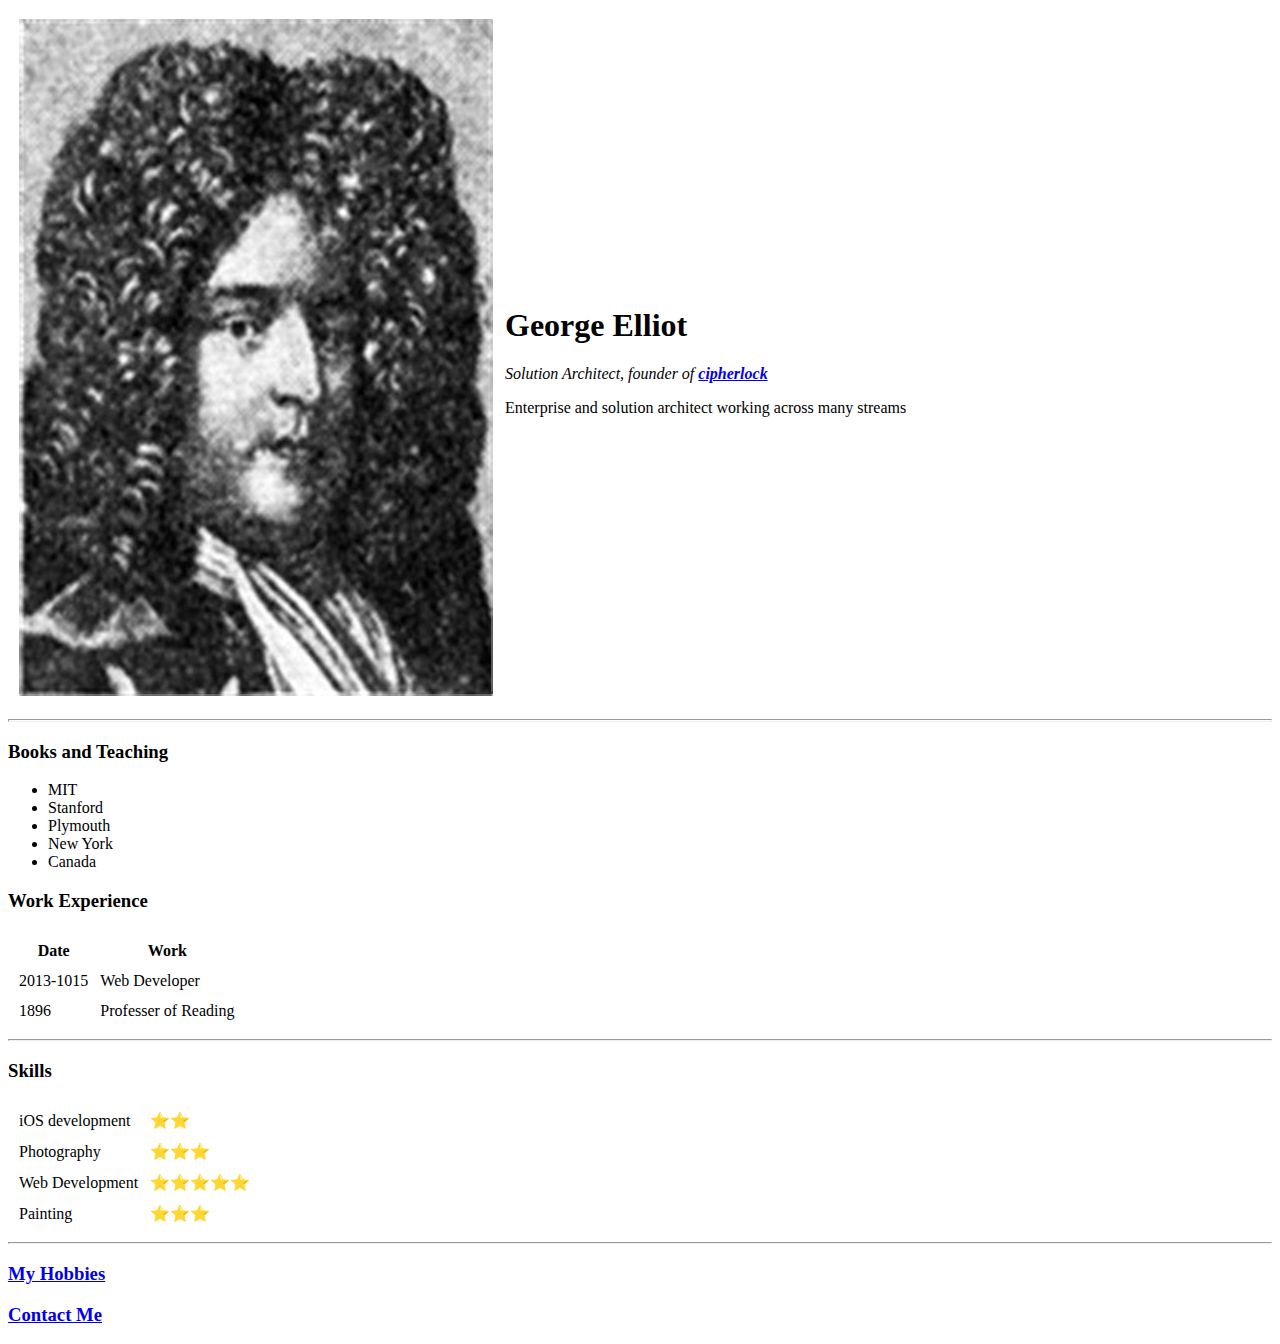
==== index.html @ 3ecd7b60 "Add initial Test Dev CV website" ====
<!DOCTYPE html>
<html lang="en" dir="ltr">

<head>
  <meta charset="utf-8">
  <title>Richard's Personal Site</title>
</head>

<body>
  <table cellspacing="10">
    <tr>
      <td><img src="1.jpg" alt="GE Profile Picture"></td>
      <td>
        <h1>George Elliot</h1>
        <p><em>Solution Architect, founder of <strong><a href="#https://cipherlock.co.uk/contact-us">cipherlock</a></strong></em></p>
        <p>Enterprise and solution architect working across many streams</p>
      </td>
    </tr>
  </table>

  <hr size=3 />
  <h3>Books and Teaching</h3>
  <ul>
    <li>MIT</li>
    <li>Stanford</li>
    <li>Plymouth</li>
    <li>New York</li>
    <li>Canada</li>
  </ul>
  <h3>Work Experience</h3>

  <table cellspacing="10">
    <thead>
      <tr>
        <th>Date</th>
        <th>Work</th>
      </tr>
    </thead>
    <tbody>

    </tbody>
    <tfoot>

    </tfoot>
    <tr>
      <td>2013-1015</td>
      <td>Web Developer</td>
    </tr>
    <tr>
      <td>1896</td>
      <td>Professer of Reading</td>
    </tr>
  </table>
<hr>
  <h3>Skills</h3>
  <table cellspacing="10">
    <tr>
      <td>iOS development</td>
      <td>⭐⭐</td>
    </tr>
    <tr>
      <td>Photography</td>
      <td>⭐⭐⭐</td>
    </tr>
    <tr>
      <td>Web Development</td>
      <td>⭐⭐⭐⭐⭐</td>
    </tr>
    <tr>
      <td>Painting</td>
      <td>⭐⭐⭐</td>
    </tr>
  </table>

  <hr>

  <h3><a href="hobbies.html">My Hobbies</a></h3>
  <h3><a href="contact.html">Contact Me</a></h3>


</body>

</html>
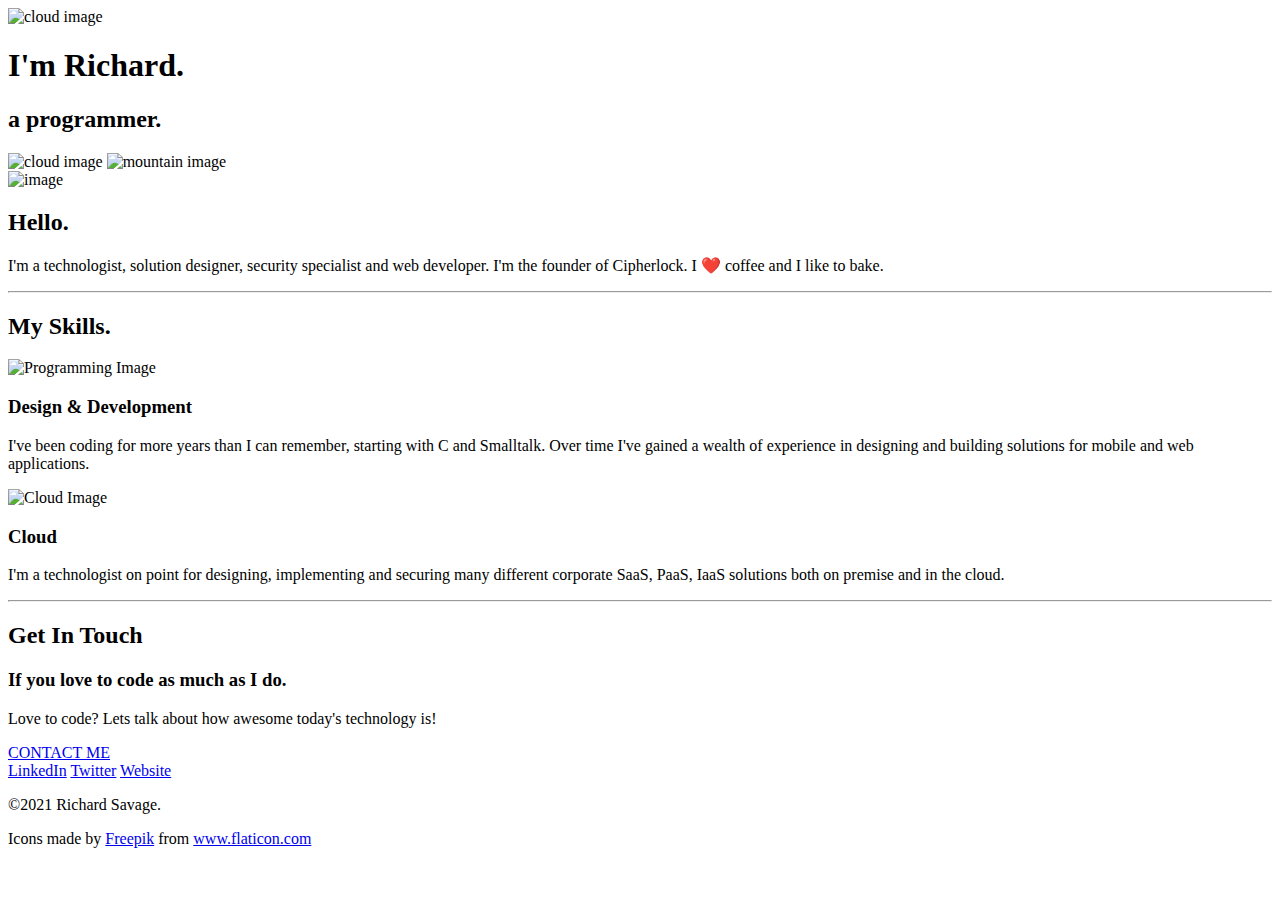
==== commit 6a1e0b6c: "Update index.html" ====
--- a/index.html
+++ b/index.html
@@ -3,80 +3,58 @@
 
 <head>
   <meta charset="utf-8">
-  <title>Richard's Personal Site</title>
+  <title>Richard Savage</title>
+  <link rel="stylesheet" href="./css/styles.css">
+  <link rel="icon" href="favicon.ico">
+  <link rel="preconnect" href="https://fonts.googleapis.com">
+  <link rel="preconnect" href="https://fonts.gstatic.com" crossorigin>
+  <link href="https://fonts.googleapis.com/css2?family=Merriweather&family=Montserrat&family=Sacramento&display=swap" rel="stylesheet">
 </head>
 
 <body>
-  <table cellspacing="10">
-    <tr>
-      <td><img src="1.jpg" alt="GE Profile Picture"></td>
-      <td>
-        <h1>George Elliot</h1>
-        <p><em>Solution Architect, founder of <strong><a href="#https://cipherlock.co.uk/contact-us">cipherlock</a></strong></em></p>
-        <p>Enterprise and solution architect working across many streams</p>
-      </td>
-    </tr>
-  </table>
+  <div class="top-container">
+    <img class="top-cloud" src="images/cloud.png" alt="cloud image">
+    <h1>I'm Richard.</h1>
+    <h2>a <span class="pro">pro</span>grammer.</h2>
+    <img class="bottom-cloud" src="images/cloud.png" alt="cloud image">
+    <img class="mountain" src="images/mountain.png" alt="mountain image">
+  </div>
+  <div class="middle-container">
+    <div class="profile">
+      <img src="images/1a.png" alt="image">
+      <h2>Hello.</h2>
+      <p class="intro">I'm a technologist, solution designer, security specialist and web developer. I'm the founder of Cipherlock. I ❤️ coffee and I like to bake. </p>
+    </div>
+    <hr>
+    <div class="skills">
+      <h2>My Skills.</h2>
+      <div class="skill-row">
+        <img class="Computing" src="images/programming.png" alt="Programming Image">
+        <h3>Design & Development</h3>
+        <p>I've been coding for more years than I can remember, starting with C and Smalltalk. Over time I've gained a wealth of experience in designing and building solutions for mobile and web applications. </p>
+      </div>
+      <div class="skill-row">
+        <img class="Development" src="images/secure-cloud.png" alt="Cloud Image">
+        <h3>Cloud</h3>
+        <p> I'm a technologist on point for designing, implementing and securing many different corporate SaaS, PaaS, IaaS solutions both on premise and in the cloud. </p>
+      </div>
+    </div>
+    <hr>
+    <div class="contact-me">
+      <h2>Get In Touch</h2>
+      <h3>If you love to code as much as I do.</h3>
+      <p class="about-coding">Love to code? Lets talk about how awesome today's technology is!</p>
+      <a class="btn" href="mailto:rsavage746@gmail.com">CONTACT ME</a>
+    </div>
+  </div>
 
-  <hr size=3 />
-  <h3>Books and Teaching</h3>
-  <ul>
-    <li>MIT</li>
-    <li>Stanford</li>
-    <li>Plymouth</li>
-    <li>New York</li>
-    <li>Canada</li>
-  </ul>
-  <h3>Work Experience</h3>
-
-  <table cellspacing="10">
-    <thead>
-      <tr>
-        <th>Date</th>
-        <th>Work</th>
-      </tr>
-    </thead>
-    <tbody>
-
-    </tbody>
-    <tfoot>
-
-    </tfoot>
-    <tr>
-      <td>2013-1015</td>
-      <td>Web Developer</td>
-    </tr>
-    <tr>
-      <td>1896</td>
-      <td>Professer of Reading</td>
-    </tr>
-  </table>
-<hr>
-  <h3>Skills</h3>
-  <table cellspacing="10">
-    <tr>
-      <td>iOS development</td>
-      <td>⭐⭐</td>
-    </tr>
-    <tr>
-      <td>Photography</td>
-      <td>⭐⭐⭐</td>
-    </tr>
-    <tr>
-      <td>Web Development</td>
-      <td>⭐⭐⭐⭐⭐</td>
-    </tr>
-    <tr>
-      <td>Painting</td>
-      <td>⭐⭐⭐</td>
-    </tr>
-  </table>
-
-  <hr>
-
-  <h3><a href="hobbies.html">My Hobbies</a></h3>
-  <h3><a href="contact.html">Contact Me</a></h3>
-
+  <div class="bottom-container">
+    <a class="footer-link" href="https://www.linkedin.com/">LinkedIn</a>
+    <a class="footer-link" href="https://twitter.com/">Twitter</a>
+    <a class="footer-link" href="https://www.appbrewery.co/">Website</a>
+    <p class="copyright">©2021 Richard Savage.</p>
+    <div>Icons made by <a class="footer-link" href="https://www.freepik.com" title="Freepik">Freepik</a> from <a href="https://www.flaticon.com/" title="Flaticon">www.flaticon.com</a></div>
+  </div>
 
 </body>
 
